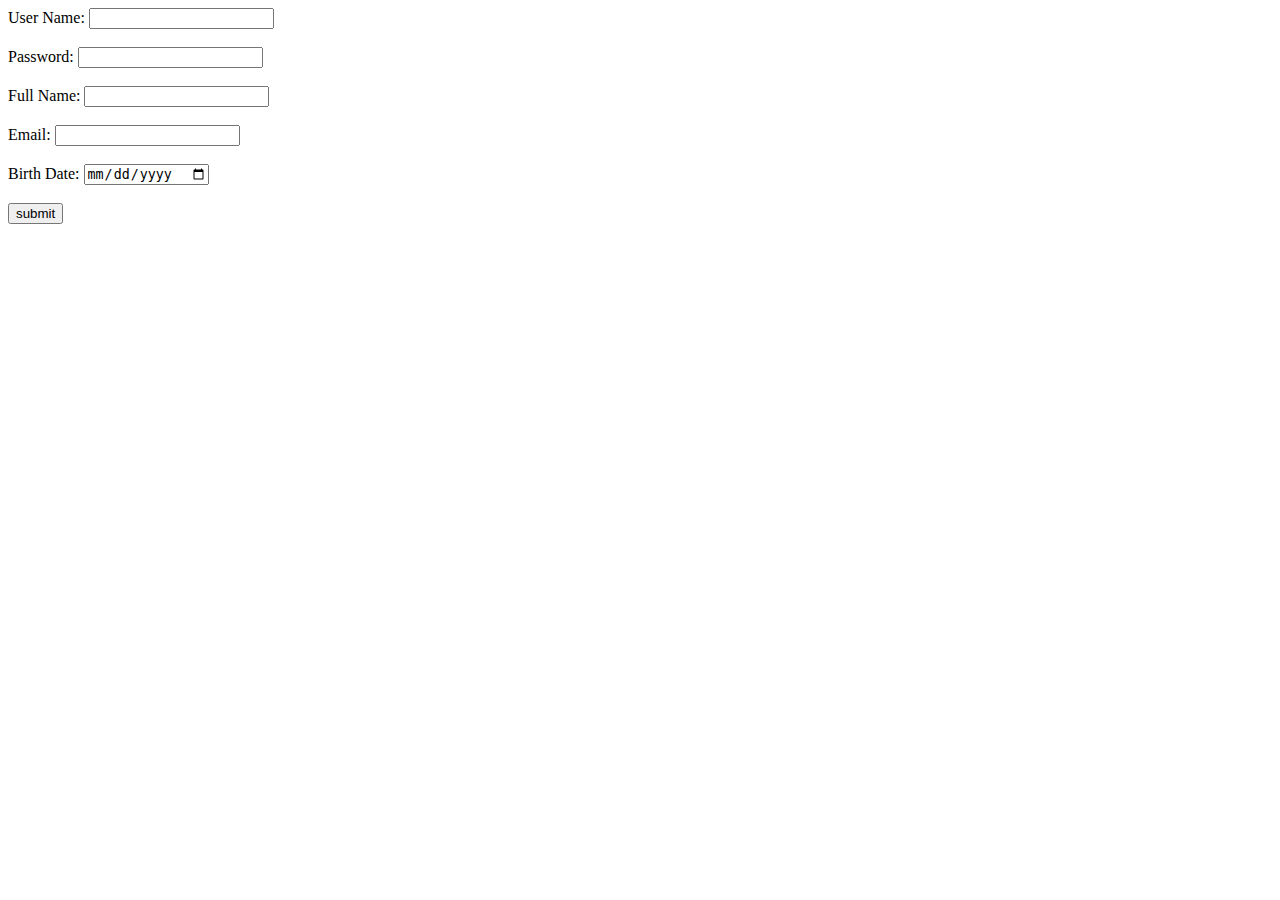
==== checker.html @ ad22a56e "the begining of the menu ." ====
<!DOCTYPE html>
<html lang="en">
<script src="./jquery-3.4.1.slim.min.js"></script>
<script src="https://jqueryvalidation.org/files/lib/jquery-1.11.1.js"></script>
<head>
    <meta charset="UTF-8">
    <title>Title</title>
</head>
<body>
<div id="register">
    <form id="regForm" name="regForm" method="get" action="" >
        <label for="user">User Name:</label>
        <input type="text" id="user" name="user"><br><br>
        <label for="pass">Password:</label>
        <input type="text" id="pass" name="pass"><br><br>
        <label for="name">Full Name:</label>
        <input type="text" id="name" name="name"><br><br>
        <label for="mail">Email:</label>
        <input type="text" id="mail" name="mail"><br><br>
        <label for="bday">Birth Date:</label>
        <input type="date" id="bday" name="bday"><br><br>
        <input  class ="submit" type="submit" value="submit">
    </form>
</div>
<script>
    $(document).ready(function() {
        alert("hello ron ");
        localStorage.setItem('p','p');
        $("form[name='regForm']").validate({
            // Specify validation rules
            rules: {
                // The key name on the left side is the name attribute
                // of an input field. Validation rules are defined
                // on the right side
                user: {
                    required:true,
                },
                name: {
                    required:true,
                    lettersOnly:true
                },
                mail: {
                    required: true,
                    // Specify that email should be validated
                    // by the built-in "email" rule
                    email: true,
                },
                pass: {
                    required: true,
                    minlength: 6,
                    number:true
                },
                bday:{
                    required:true
                }
            },
            // Specify validation error messages
            messages: {
                name: "Please enter your name",
                user: "Please enter a user name",
                pass: {
                    required: "Please provide a password",
                    minlength: "Your password must be at least 6 characters long"
                },
                mail: "Please enter a valid email address",
                bday:"Please enter a valid date "
            },

            // Make sure the form is submitted to the destination defined
            // in the "action" attribute of the form when valid
            submitHandler: function (form) {
                let user = document.getElementById("user");
                let pass = document.getElementById("pass");
                alert("you arrive to the submit handler");
                localStorage.setItem(user.value, pass.value);
                form.submit();
            }
        });

        $.validator.addMethod("BallsNumberConstarint",function(value){
            return(value<=90 && value>=50);
        });
        $.validator.addMethod("TimeConstratint",function(value){
            return(value>=60 );
        });
        $.validator.addMethod("MonstConstraint",function(value){
            return(value>=1 && value<=4 );
        });

    });
</script>

</body>
</html>
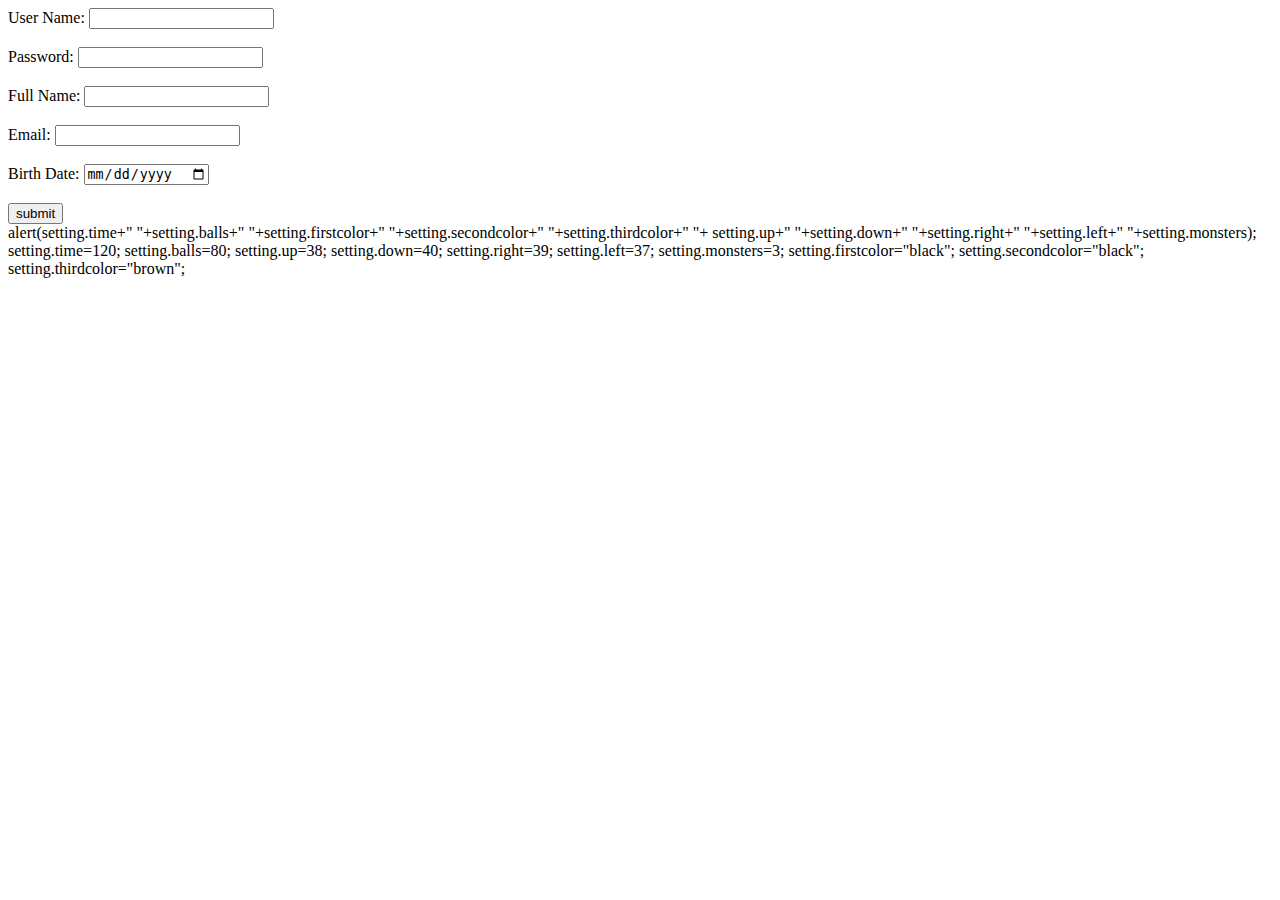
==== commit 20b4610d: "after ghosts movement" ====
--- a/checker.html
+++ b/checker.html
@@ -91,4 +91,16 @@
 </script>
 
 </body>
-</html>+</html>
+alert(setting.time+" "+setting.balls+" "+setting.firstcolor+" "+setting.secondcolor+" "+setting.thirdcolor+" "+
+setting.up+" "+setting.down+" "+setting.right+" "+setting.left+" "+setting.monsters);
+setting.time=120;
+setting.balls=80;
+setting.up=38;
+setting.down=40;
+setting.right=39;
+setting.left=37;
+setting.monsters=3;
+setting.firstcolor="black";
+setting.secondcolor="black";
+setting.thirdcolor="brown";